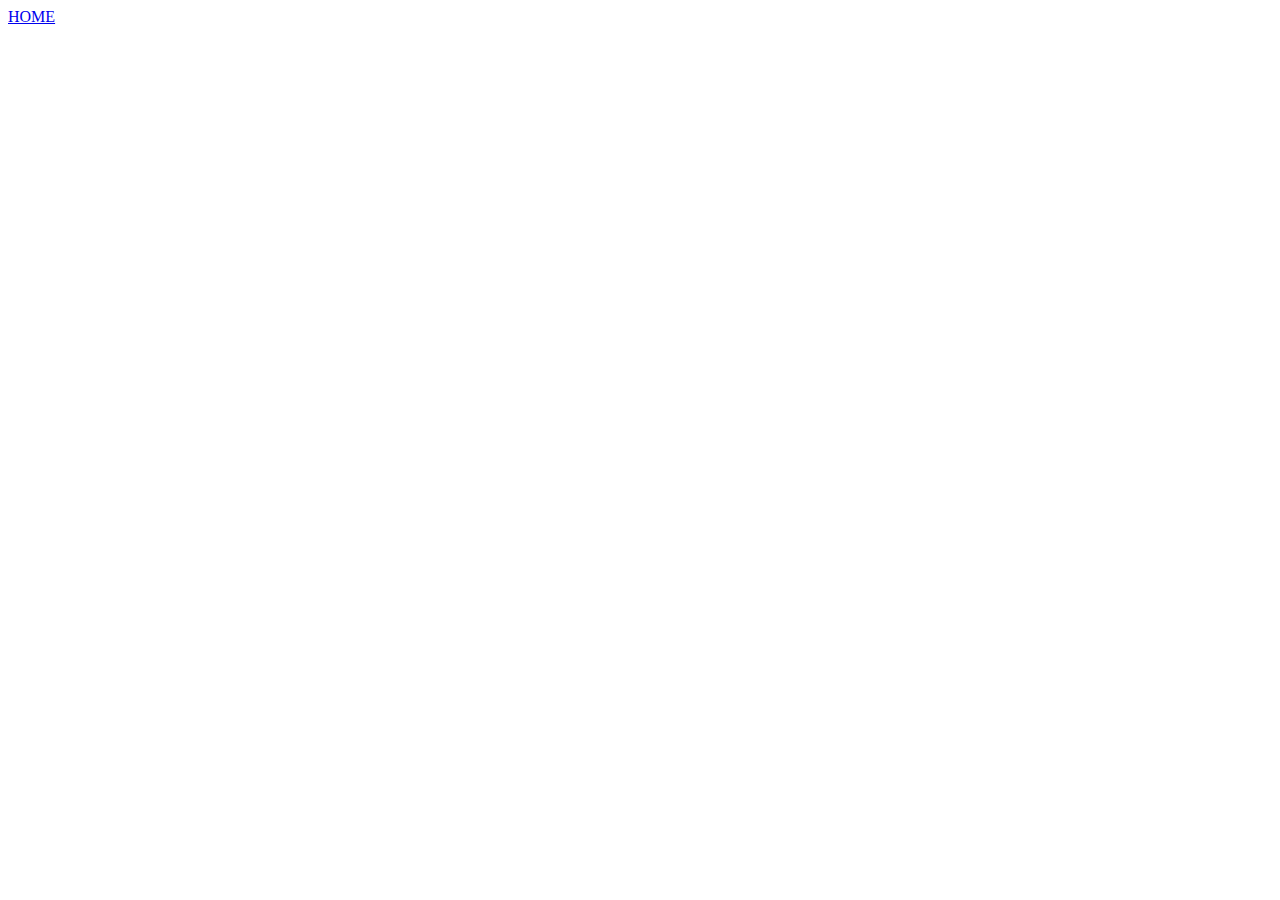
==== pages/buttons/buttons.html @ 3792e533 "feat: add links to pages" ====
<!DOCTYPE html>
<html lang="en">
<head>
    <meta charset="UTF-8">
    <meta name="viewport" content="width=device-width, initial-scale=1.0">
    <title>Buttons</title>
</head>
<body>
    <header>
        <a href="../../index.html">HOME</a>
    </header>
</body>
</html>
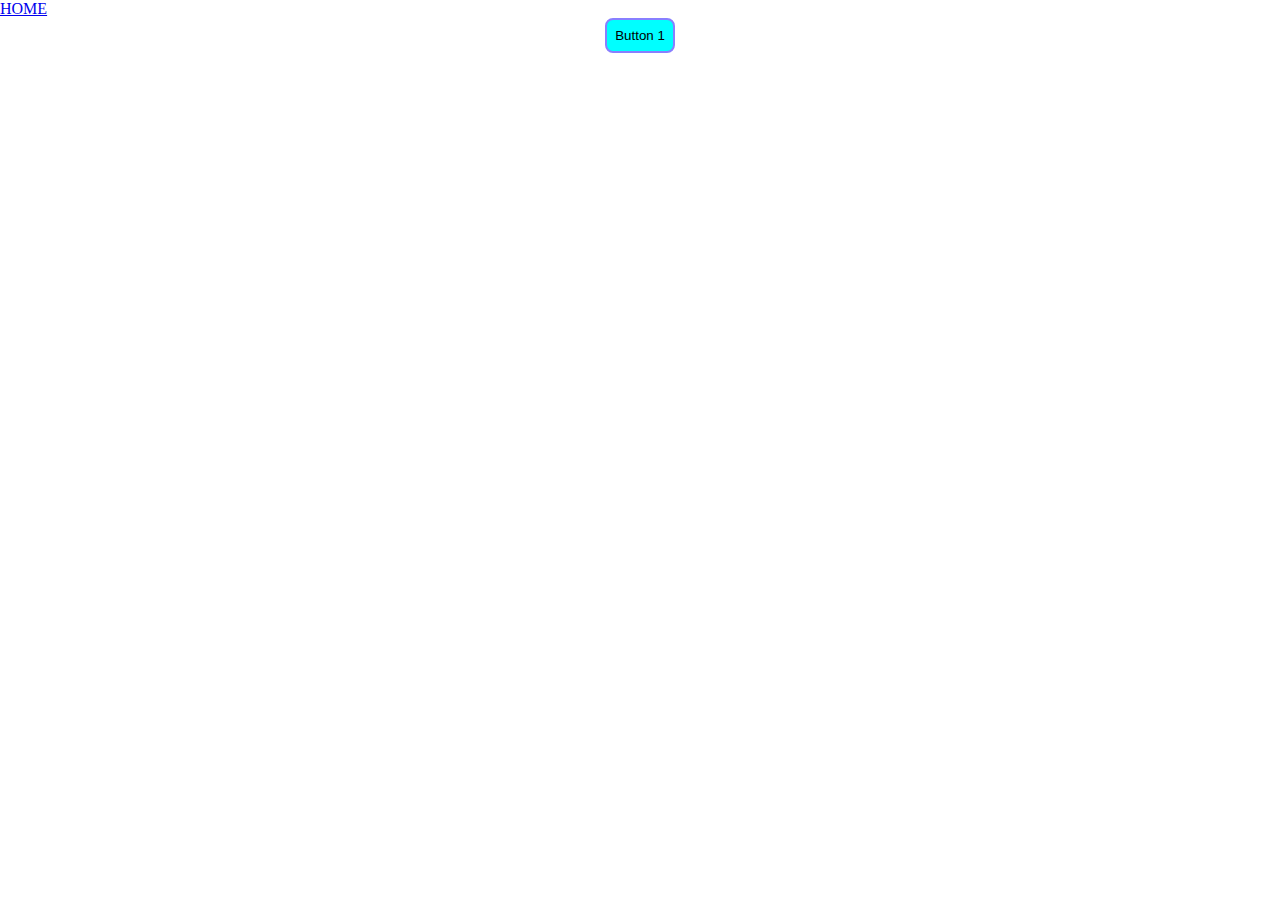
==== commit 7565b6d9: "feat: create components for buttons" ====
--- a/pages/buttons/buttons.html
+++ b/pages/buttons/buttons.html
@@ -4,10 +4,14 @@
     <meta charset="UTF-8">
     <meta name="viewport" content="width=device-width, initial-scale=1.0">
     <title>Buttons</title>
+    <link rel="stylesheet" href="./css/styles.css">
 </head>
 <body>
     <header>
         <a href="../../index.html">HOME</a>
     </header>
+    <div class="buttons">
+        <button class="btn1">Button 1</button>
+    </div>
 </body>
 </html>--- a/pages/buttons/css/styles.css
+++ b/pages/buttons/css/styles.css
@@ -0,0 +1,38 @@
+*{
+    box-sizing: border-box;
+    margin: 0;
+    padding: 0;
+    border:none;
+}
+
+/* #####################################################
+    Container for Buttons
+##################################################### */
+
+.buttons{
+    display: flex;
+    justify-content: center;
+    align-items: center;
+    flex-wrap: wrap;
+}
+
+/* #####################################################
+    Button 1
+##################################################### */
+
+.btn1{
+    background-color: aqua;
+    border: 2px solid rgb(136, 127, 255);
+    border-radius: 0.5rem;
+    padding: 0.5rem;
+}
+.btn1:hover{
+    background-color: rgb(182, 175, 245);
+    border: 2px solid rgb(136, 127, 255);
+}
+
+/* #####################################################
+    Button x
+##################################################### */
+
+/* tbd */